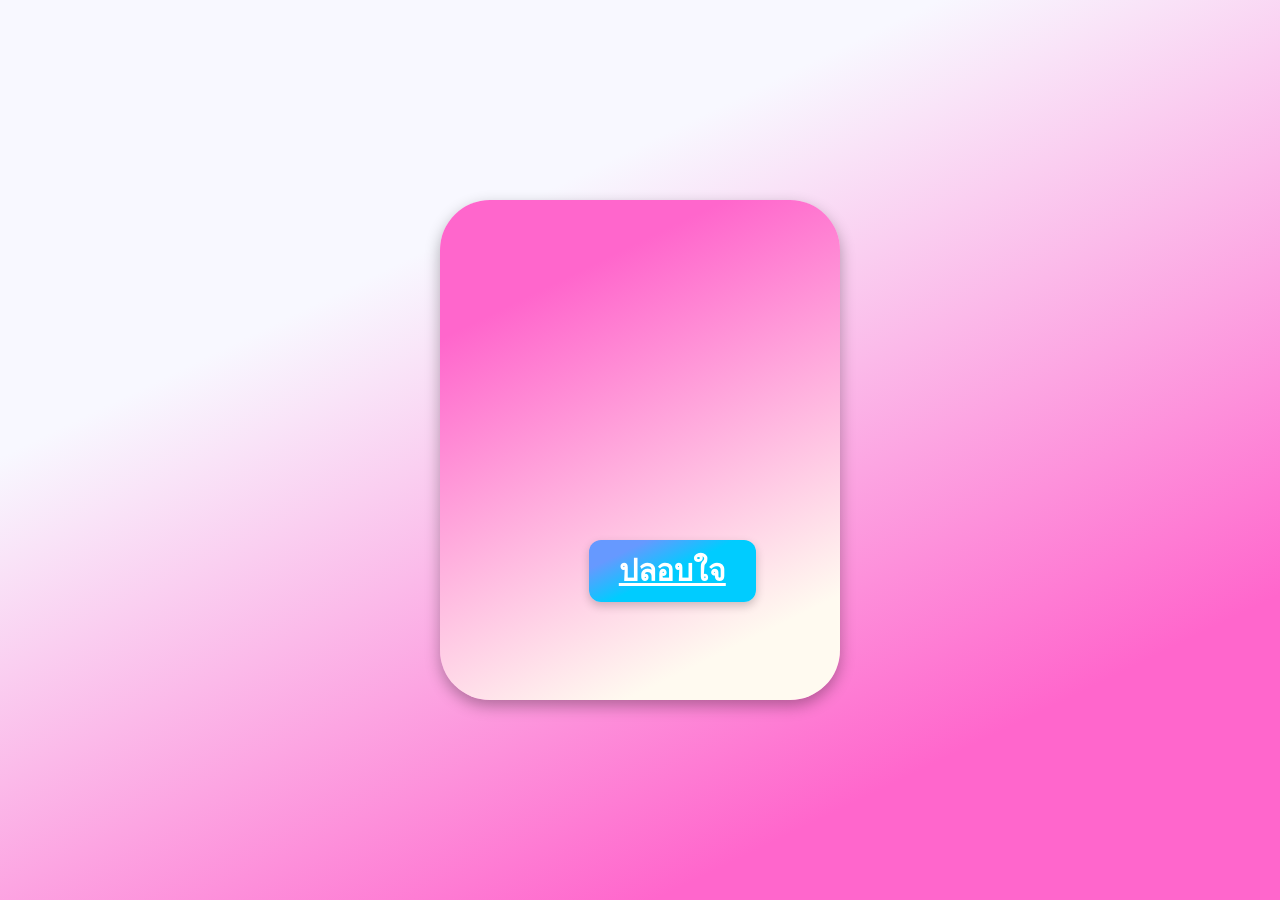
==== index-fire.html @ cd414354 "newworld" ====
<!DOCTYPE html>
<html lang="en">
<head>
    <meta charset="UTF-8">
    <meta name="viewport" content="width=device-width, initial-scale=1.0">
    <title>Document</title>
    <link rel="stylesheet" href="style-fire.css">
</head>
<body>


    <div class="About-me">
     
       <a href="https://www.youtube.com/watch?v=0Tcy2nBb7PE&list=RD0Tcy2nBb7PE&start_radio=1">ปลอบใจ</a>
       <img src="https://media.tenor.com/jzbVNPA9VHIAAAAi/korea-south-korea.gif" alt="">


    </div>
</body>
</html>
---- style-fire.css ----
body {
    margin: 0;
    font-family: sans-serif;
    display: grid;
    place-items: center;
    background: linear-gradient(154deg, #F8F8FF 30% , #FF66CC 80%);
    line-height: 1.4;
    height: 100vh;
}

    @media (max-width: 768px) {
      .card {
        width: 45%;
      }
    }

    @media (max-width: 480px) {
      .card {
        width: 90%;
      }
    }

.About-me{
    width: 400px;
    height: 500px;
    border-radius: 50px;
    background: linear-gradient(154deg, #FF66CC 20% , #FFFAF0 85%);
    opacity: 1;
}

.About-me {
    box-shadow: 0 6px 15px rgba(0, 0, 0, 0.3);
}

p {
   position: absolute;
   top: 22%;
   left: 44%;
   font-size: 30px;
   font-weight: bold;
}

img{
    position: absolute;
    border-radius: 20px;
    left: 43%;
    top: 30%;
}

a{
    position: absolute;
    left: 46%;
    top: 60%;
    padding: 10px 30px;
    border-radius: 30px;
    font-weight: bold;
    font-size: 30px;
    color: white;
    background: linear-gradient(154deg , #6699FF 20% , #00CCFF 50%);
    border: none;
    border-radius: 12px;
    box-shadow: 0 4px 10px rgba(0, 0,0 , 0.2);
    cursor: pointer;
}

.kum{
  position: relative;
  font-size: 10px;
  top: 470px;
}
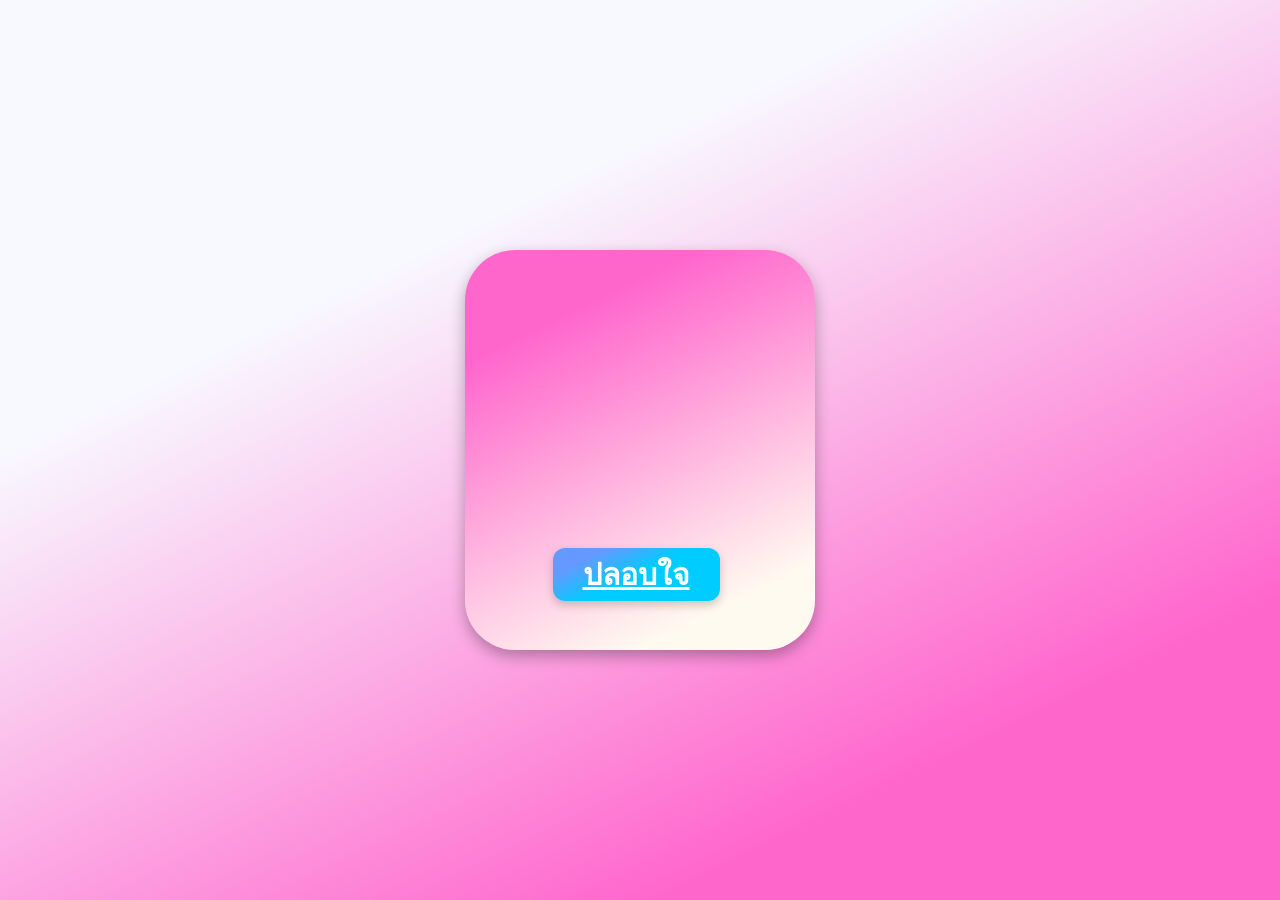
==== commit 57150d8e: "newtree" ====
--- a/index-fire.html
+++ b/index-fire.html
@@ -12,7 +12,7 @@
     <div class="About-me">
      
        <a href="https://www.youtube.com/watch?v=0Tcy2nBb7PE&list=RD0Tcy2nBb7PE&start_radio=1">ปลอบใจ</a>
-       <img src="https://media.tenor.com/jzbVNPA9VHIAAAAi/korea-south-korea.gif" alt="">
+       <img src="https://media.tenor.com/_5B5m1paLf8AAAAi/bocchi-the-rock-btr.gif" alt="" height="200px">
 
 
     </div>
--- a/style-fire.css
+++ b/style-fire.css
@@ -21,8 +21,8 @@
     }
 
 .About-me{
-    width: 400px;
-    height: 500px;
+    width: 350px;
+    height: 400px;
     border-radius: 50px;
     background: linear-gradient(154deg, #FF66CC 20% , #FFFAF0 85%);
     opacity: 1;
@@ -31,6 +31,7 @@
 .About-me {
     box-shadow: 0 6px 15px rgba(0, 0, 0, 0.3);
 }
+
 
 p {
    position: absolute;
@@ -41,16 +42,16 @@
 }
 
 img{
-    position: absolute;
+    position: relative;
     border-radius: 20px;
-    left: 43%;
-    top: 30%;
+    left: 25%;
+    top: 0%;
 }
 
 a{
-    position: absolute;
-    left: 46%;
-    top: 60%;
+    position: relative;
+    left: 25%;
+    top: 76%;
     padding: 10px 30px;
     border-radius: 30px;
     font-weight: bold;
